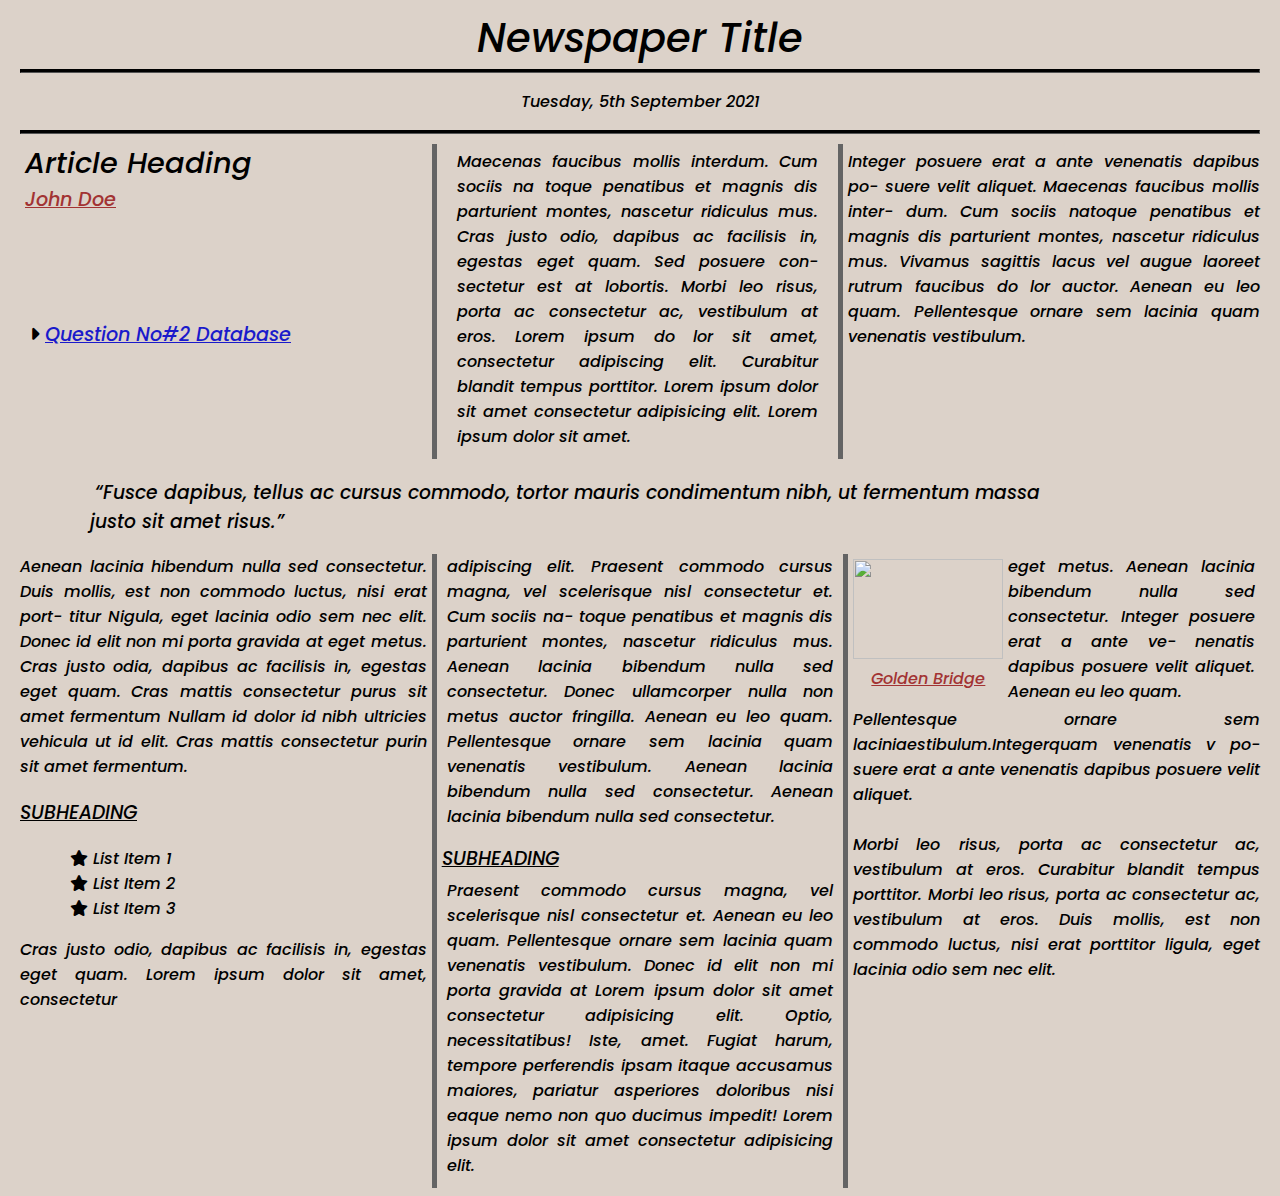
==== index.html @ 01657c1f "11th Assignment" ====
<!DOCTYPE html>
<html lang="en">
  <head>
    <meta charset="UTF-8" />
    <meta name="viewport" content="width=device-width, initial-scale=1.0" />
    <title>Newspaper</title>
    <link rel="shortcut icon" href="" type="image/x-icon" />
    <link rel="preconnect" href="https://fonts.googleapis.com" />
    <link rel="preconnect" href="https://fonts.gstatic.com" crossorigin />
    <link
      rel="shortcut icon"
      href="https://pngimg.com/d/newspaper_PNG34.png"
      type="image/x-icon"
    />
    <link
      href="https://fonts.googleapis.com/css2?family=Poppins:ital,wght@0,100;0,200;0,300;0,400;0,500;0,600;0,700;0,800;0,900;1,100;1,200;1,300;1,400;1,500;1,600;1,700;1,800;1,900&display=swap"
      rel="stylesheet"
    />
    <link
      rel="stylesheet"
      href="https://cdnjs.cloudflare.com/ajax/libs/font-awesome/6.7.2/css/all.min.css"
      integrity="sha512-Evv84Mr4kqVGRNSgIGL/F/aIDqQb7xQ2vcrdIwxfjThSH8CSR7PBEakCr51Ck+w+/U6swU2Im1vVX0SVk9ABhg=="
      crossorigin="anonymous"
      referrerpolicy="no-referrer"
    />
    <link rel="stylesheet" href="style.css" />
  </head>
  <body>
    <div class="header">
      <h1 class="heading">Newspaper Title</h1>
      <hr />
      <p>Tuesday, 5th September 2021</p>
      <hr />
    </div>

    <div class="container">
      <div class="first">
        <h2 class="article">Article Heading</h2>
        <p class="author">John Doe</p>
        <br /><br /><br />
        <a href="database.html" target="_blank"
          ><i class="fa-solid fa-caret-right" style="color: #000000"></i
          >Question No#2 Database</a
        >
      </div>

      <div class="second">
        <p>
          Maecenas faucibus mollis interdum. Cum sociis na toque penatibus et
          magnis dis parturient montes, nascetur ridiculus mus. Cras justo odio,
          dapibus ac facilisis in, egestas eget quam. Sed posuere con- sectetur
          est at lobortis. Morbi leo risus, porta ac consectetur ac, vestibulum
          at eros. Lorem ipsum do lor sit amet, consectetur adipiscing elit.
          Curabitur blandit tempus porttitor. Lorem ipsum dolor sit amet
          consectetur adipisicing elit. Lorem ipsum dolor sit amet.
        </p>
      </div>
      <div class="third">
        <p>
          Integer posuere erat a ante venenatis dapibus po- suere velit aliquet.
          Maecenas faucibus mollis inter- dum. Cum sociis natoque penatibus et
          magnis dis parturient montes, nascetur ridiculus mus. Vivamus sagittis
          lacus vel augue laoreet rutrum faucibus do lor auctor. Aenean eu leo
          quam. Pellentesque ornare sem lacinia quam venenatis vestibulum.
        </p>
      </div>
    </div>

    <h3 class="quote">
      <q
        >Fusce dapibus, tellus ac cursus commodo, tortor mauris condimentum
        nibh, ut fermentum massa <br />
        justo sit amet risus.</q
      >
    </h3>

    <div class="container2">
      <div class="fourth">
        <p>
          Aenean lacinia hibendum nulla sed consectetur. Duis mollis, est non
          commodo luctus, nisi erat port- titur Nigula, eget lacinia odio sem
          nec elit. Donec id elit non mi porta gravida at eget metus. Cras justo
          odia, dapibus ac facilisis in, egestas eget quam. Cras mattis
          consectetur purus sit amet fermentum Nullam id dolor id nibh ultricies
          vehicula ut id elit. Cras mattis consectetur purin sit amet fermentum.
        </p>
        <h3>SUBHEADING</h3>
        <ul>
          <li>
            <i class="fa-solid fa-star" style="color: #000000"></i>List Item 1
          </li>
          <li>
            <i class="fa-solid fa-star" style="color: #000000"></i>List Item 2
          </li>
          <li>
            <i class="fa-solid fa-star" style="color: #000000"></i>List Item 3
          </li>
        </ul>
        <p>
          Cras justo odio, dapibus ac facilisis in, egestas eget quam. Lorem
          ipsum dolor sit amet, consectetur
        </p>
      </div>
      <div class="fifth">
        <p>
          adipiscing elit. Praesent commodo cursus magna, vel scelerisque nisl
          consectetur et. Cum sociis na- toque penatibus et magnis dis
          parturient montes, nascetur ridiculus mus. Aenean lacinia bibendum
          nulla sed consectetur. Donec ullamcorper nulla non metus auctor
          fringilla. Aenean eu leo quam. Pellentesque ornare sem lacinia quam
          venenatis vestibulum. Aenean lacinia bibendum nulla sed consectetur.
          Aenean lacinia bibendum nulla sed consectetur.
        </p>
        <h3 class="sub">SUBHEADING</h3>
        <p>
          Praesent commodo cursus magna, vel scelerisque nisl consectetur et.
          Aenean eu leo quam. Pellentesque ornare sem lacinia quam venenatis
          vestibulum. Donec id elit non mi porta gravida at Lorem ipsum dolor
          sit amet consectetur adipisicing elit. Optio, necessitatibus! Iste,
          amet. Fugiat harum, tempore perferendis ipsam itaque accusamus
          maiores, pariatur asperiores doloribus nisi eaque nemo non quo ducimus
          impedit! Lorem ipsum dolor sit amet consectetur adipisicing elit.
        </p>
      </div>
      <div class="sixth">
        <div class="image-fit">
          <div class="S2">
            <img
            src=https://cdn.britannica.com/95/94195-050-FCBF777E/Golden-Gate-Bridge-San-Francisco.jpg
            alt="">
            <p>Golden Bridge</p>
          </div>
          <div class="S3">
            <p>
              eget metus. Aenean lacinia bibendum nulla sed consectetur. Integer
              posuere erat a ante ve- nenatis dapibus posuere velit aliquet.
              Aenean eu leo quam.
            </p>
          </div>
        </div>
        <p style="margin-top: 0%">
          Pellentesque ornare sem laciniaestibulum.Integerquam venenatis v
          po-suere erat a ante venenatis dapibus posuere velit aliquet.<br />
          <br />
          Morbi leo risus, porta ac consectetur ac, vestibulum at eros.
          Curabitur blandit tempus porttitor. Morbi leo risus, porta ac
          consectetur ac, vestibulum at eros. Duis mollis, est non commodo
          luctus, nisi erat porttitor ligula, eget lacinia odio sem nec elit.
        </p>
      </div>
    </div>
  </body>
</html>
---- style.css ----
/* For index Page */

* {
  background-color: #dcd2c9;
  margin-left: 5px;
  margin-right: 5px;
  font-family: "Poppins", serif;
  font-weight: 500;
  font-style: oblique;
}

.header {
  text-align: center;
  font-weight: 700;
}
.heading ~ hr {
  height: 2px;
  border-color: black;
  background-color: black;
  margin-top: 0%;
  margin-bottom: 0%;
}

.heading {
  font-size: 40px;
  margin-top: 0%;
  margin-bottom: 1px;
}

.article {
  margin-top: 8px;
  margin-bottom: 0%;
}

.author {
  color: rgb(162, 51, 51);
  margin-top: 0%;
  text-decoration: underline;
}

.container {
  display: flex;
}

.first {
  font-size: larger;
  flex: 2;
  margin-right: 0%;
  width: 20px;
}

.second {
  margin-left: 0%;
  margin-right: 0%;
  margin-top: 10px;
  background-color: rgb(100, 100, 100);
  flex: 2;
}
.third {
  margin-top: 10px;
  flex: 2;
}

.second p {
  margin-top: 0%;
  margin-bottom: 0%;
  padding: 5px 20px 10px 20px;
  text-align: justify;
}

.third p {
  text-align: justify;
  padding: 5px 0px 5px 0px;
  margin-top: 0%;
  margin-left: 0%;
  margin-right: 0%;
}

.quote {
  margin-left: 80px;
}

.container2 {
  display: flex;
}

.fourth {
  flex: 2;
  width: 20px;
  text-align: justify;
  margin-left: 0%;
  margin-right: 0%;
}
.fourth p {
  margin-top: 0%;
}

.fifth {
  background-color: rgb(100, 100, 100);
  flex: 2;
  text-align: justify;
  margin-left: 0%;
  margin-right: 0%;
  margin-bottom: 0%;
}

.fifth p {
  margin-top: 0%;
  margin-bottom: 0%;
  padding: 0px 10px 10px 10px;
}

.sixth {
  flex: 2;
  text-align: justify;
  margin-left: 0%;
  margin-right: 0%;
  display: inline-block;
}

.sixth p {
  margin-top: 10px;
}

.image-fit {
  display: flex;
}

img {
  width: 150px;
  height: 100px;
  margin-left: 0%;
  margin-right: 0%;
}

.S2 {
  text-decoration: underline;
  color: rgb(162, 51, 51);
  text-align: center;
  flex: 1;
  margin-right: 0%;
  margin-top: 5px;
  margin-left: 0%;
}

.S2 p {
  margin-top: 0%;
}

.S3 {
  flex: 2;
  margin-left: 0%;
  margin-bottom: 0%;
  margin-right: 0%;
}

.S3 p {
  margin-top: 0%;
  margin-bottom: 0%;
}

.fourth h3 {
  text-decoration: underline;
}

.sub {
  text-decoration: underline;
  margin-top: 0%;
  padding: 5px 5px 5px 5px;
  margin-bottom: 0%;
}

sub p {
  margin-bottom: 0%;
}

a {
  color: rgb(26, 26, 203);
}

a:active {
  background-color: black;
  color: white;
}

li {
  list-style-type: none;
}
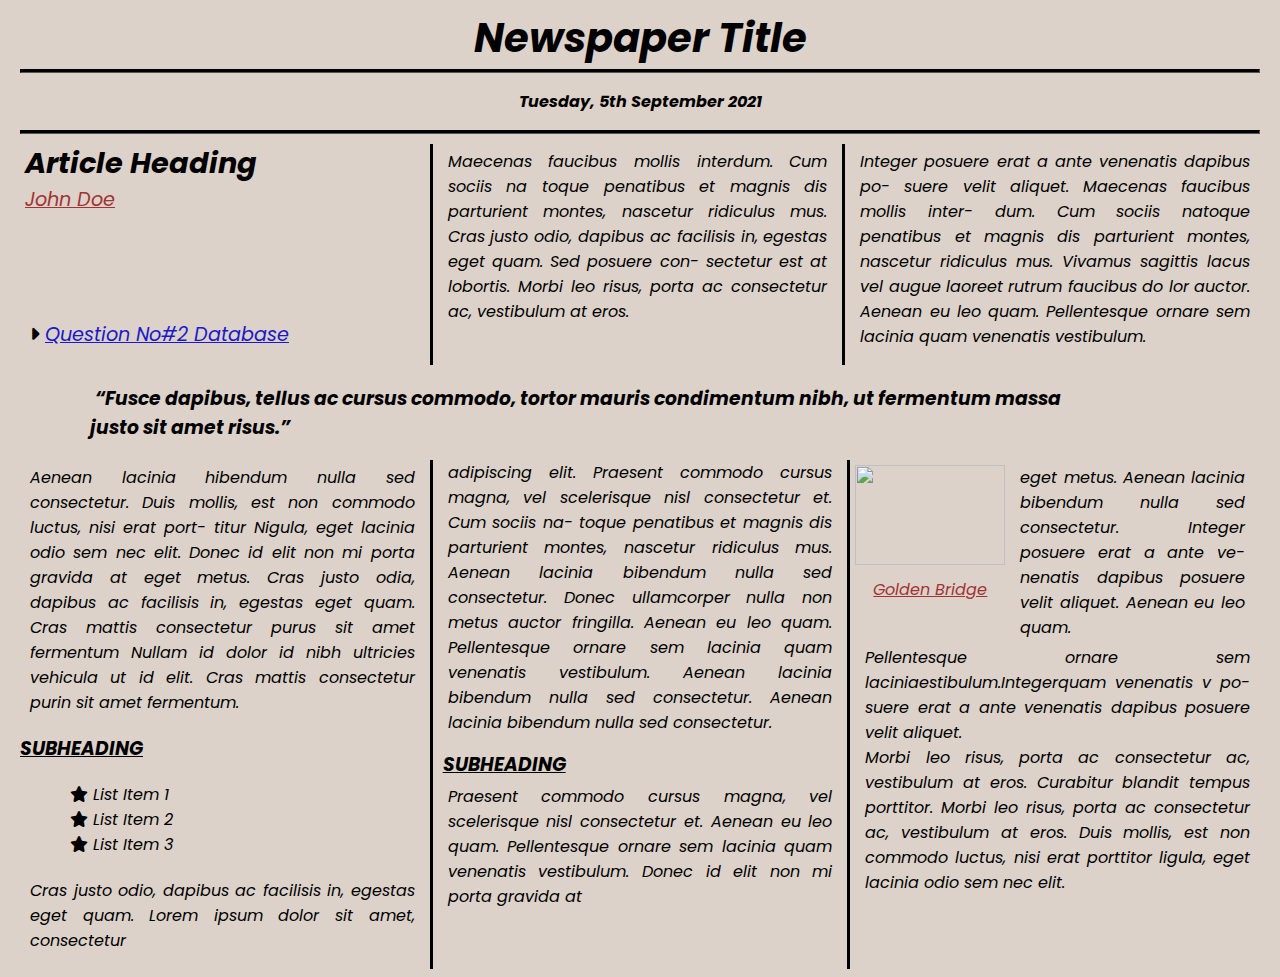
==== commit 844cc995: "11th Assignment" ====
--- a/index.html
+++ b/index.html
@@ -50,9 +50,10 @@
           magnis dis parturient montes, nascetur ridiculus mus. Cras justo odio,
           dapibus ac facilisis in, egestas eget quam. Sed posuere con- sectetur
           est at lobortis. Morbi leo risus, porta ac consectetur ac, vestibulum
-          at eros. Lorem ipsum do lor sit amet, consectetur adipiscing elit.
+          at eros.
+           <!-- Lorem ipsum do lor sit amet, consectetur adipiscing elit.
           Curabitur blandit tempus porttitor. Lorem ipsum dolor sit amet
-          consectetur adipisicing elit. Lorem ipsum dolor sit amet.
+          consectetur adipisicing elit. Lorem ipsum dolor sit amet. -->
         </p>
       </div>
       <div class="third">
@@ -115,11 +116,12 @@
         <p>
           Praesent commodo cursus magna, vel scelerisque nisl consectetur et.
           Aenean eu leo quam. Pellentesque ornare sem lacinia quam venenatis
-          vestibulum. Donec id elit non mi porta gravida at Lorem ipsum dolor
+          vestibulum. Donec id elit non mi porta gravida at 
+          <!-- Lorem ipsum dolor
           sit amet consectetur adipisicing elit. Optio, necessitatibus! Iste,
           amet. Fugiat harum, tempore perferendis ipsam itaque accusamus
           maiores, pariatur asperiores doloribus nisi eaque nemo non quo ducimus
-          impedit! Lorem ipsum dolor sit amet consectetur adipisicing elit.
+          impedit! Lorem ipsum dolor sit amet consectetur adipisicing elit. -->
         </p>
       </div>
       <div class="sixth">
@@ -140,7 +142,7 @@
         </div>
         <p style="margin-top: 0%">
           Pellentesque ornare sem laciniaestibulum.Integerquam venenatis v
-          po-suere erat a ante venenatis dapibus posuere velit aliquet.<br />
+          po-suere erat a ante venenatis dapibus posuere velit aliquet.
           <br />
           Morbi leo risus, porta ac consectetur ac, vestibulum at eros.
           Curabitur blandit tempus porttitor. Morbi leo risus, porta ac
--- a/style.css
+++ b/style.css
@@ -1,5 +1,3 @@
-
-
 /* For index Page */
 
 * {
@@ -7,7 +5,6 @@
   margin-left: 5px;
   margin-right: 5px;
   font-family: "Poppins", serif;
-  font-weight: 500;
   font-style: oblique;
 }
 
@@ -30,7 +27,7 @@
 }
 
 .article {
-  margin-top: 8px;
+ margin-top: 8px;
   margin-bottom: 0%;
 }
 
@@ -42,20 +39,22 @@
 
 .container {
   display: flex;
+
 }
 
 .first {
   font-size: larger;
   flex: 2;
   margin-right: 0%;
-  width: 20px;
 }
 
 .second {
+  border-left: 3px  solid black;
+  border-right: 3px  solid black;
+   
   margin-left: 0%;
   margin-right: 0%;
   margin-top: 10px;
-  background-color: rgb(100, 100, 100);
   flex: 2;
 }
 .third {
@@ -66,13 +65,13 @@
 .second p {
   margin-top: 0%;
   margin-bottom: 0%;
-  padding: 5px 20px 10px 20px;
+  padding: 5px 10px 0px 10px;
   text-align: justify;
 }
 
 .third p {
   text-align: justify;
-  padding: 5px 0px 5px 0px;
+  padding: 5px 10px 0px 10px;
   margin-top: 0%;
   margin-left: 0%;
   margin-right: 0%;
@@ -88,17 +87,22 @@
 
 .fourth {
   flex: 2;
-  width: 20px;
   text-align: justify;
   margin-left: 0%;
   margin-right: 0%;
 }
 .fourth p {
   margin-top: 0%;
+  padding: 5px 10px 0px 10px;
+
 }
 
 .fifth {
-  background-color: rgb(100, 100, 100);
+  
+  border-left: 3px  solid black;
+  border-right: 3px  solid black;
+   
+  /* background-color: rgb(100, 100, 100); */
   flex: 2;
   text-align: justify;
   margin-left: 0%;
@@ -122,6 +126,8 @@
 
 .sixth p {
   margin-top: 10px;
+  padding: 5px 10px 0px 10px;
+
 }
 
 .image-fit {
@@ -187,6 +193,4 @@
 
 li {
   list-style-type: none;
-}
-
-
+}